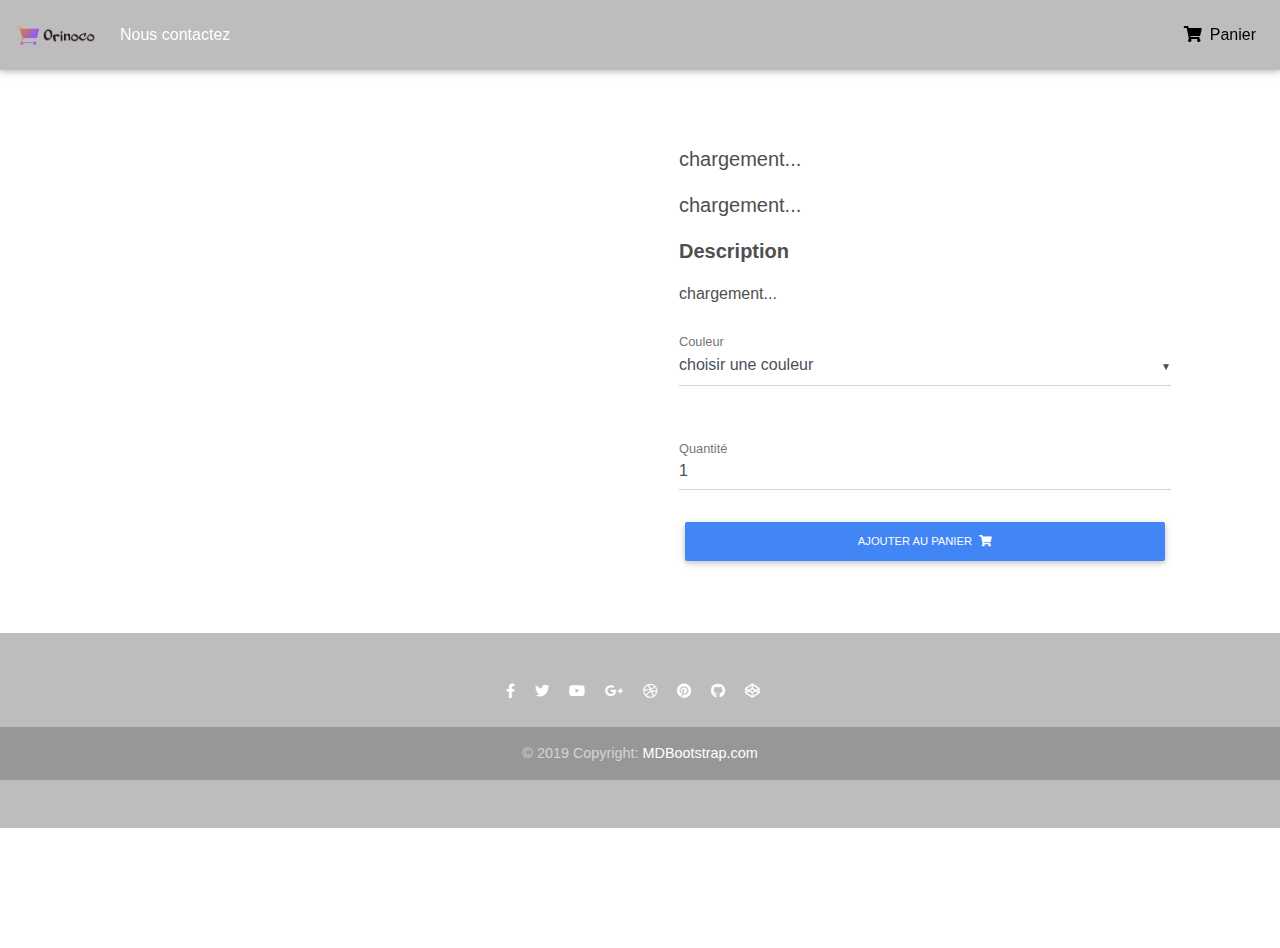
==== article.html @ 6c873556 "oriteddy jusqu'a page de confirmation" ====
<!doctype html>
<html lang="fr">

<head>
    <!-- Required meta tags -->
    <meta charset="utf-8">
    <meta name="viewport" content="width=device-width, initial-scale=1, shrink-to-fit=no">

    <!-- AJOUTER CES ELEMENTS SUR CHAQUE PAGE POUR UTILISER LA LIBRAIRIE -->
    <!-- Font Awesome -->
    <link rel="stylesheet" href="https://use.fontawesome.com/releases/v5.8.2/css/all.css">
    <!-- Bootstrap core CSS -->
    <link href="./src/css/bootstrap.min.css" rel="stylesheet">
    <!-- Material Design Bootstrap -->
    <link href="./src/css/mdb.min.css" rel="stylesheet">
    <!-- FIN DES ELEMENTS A AJOUTER POUR UTILISER MDB -->


    <link rel="stylesheet" href="./src/css/app.css">

    <title> Oriteddy | Produit </title>
</head>

<body>
    <header>
        <nav class="navbar navbar-expand-lg navbar-light fixed-top scrolling-navbar">
            <a class="navbar-brand" href="index.html">
                <img src="./src/img/logo.png" alt="logo Orinoco" class="header-logo">
            </a>
            <button class="navbar-toggler" type="button" data-toggle="collapse" data-target="#navbarSupportedContent"
                aria-controls="navbarSupportedContent" aria-expanded="false" aria-label="Toggle navigation" action="checkout-page" method="get">
                <span class="navbar-toggler-icon"></span>
            </button>

            <div class="collapse navbar-collapse" id="navbarSupportedContent">
                <ul class="navbar-nav mr-auto">
                    <li class="nav-item">
                        <a class="nav-link text-white" href="#">Nous contactez</a>
                    </li>
                </ul>
                <ul class="navbar-nav nav-flex-icons">
                    <li class="nav-item">
                        <a class="nav-link waves-effect" href="checkout-page.html">
                            <span class="badge red z-depth-1 mr-1" id="nbArticles"></span>
                            <i class="fas fa-shopping-cart"></i>
                            <span class="clearfix d-none d-sm-inline-block"> Panier </span>
                        </a>
                    </li>
                </ul>
            </div>
        </nav>
    </header>

    <main role="main" class="mt-5 pt-4">

        <div class="container dark-grey-text mt-5">

            <!--Grid row-->
            <div class="row wow fadeIn">

                <!--Grid column-->
                <div class="col-md-6 mb-4 d-flex flex-column justify-content-center">

                    <img src="" class="img-fluid" alt="" id="img-url">

                </div>
                <!--Grid column-->

                <!--Grid column-->
                <div class="col-md-6 mb-4">

                    <!--Content-->
                    <div class="p-4">
                    
                        <p class="lead">
                            <span id="name">chargement...</span>
                        </p>

                        <p class="lead">
                            <span id="price">chargement...</span>
                        </p>

                        <p class="lead font-weight-bold">Description</p>

                        <p id="description">chargement...</p>

                        <form class="d-flex flex-column justify-content-left" id="articleForm">
                            <!-- Default input -->
                            <select id="list" name="color" class="mdb-select md-form" required minlength="1" maxlength="255">
                                <option value="" disabled selected>choisir une couleur</option>
                            </select>
                            <label class="mdb-main-label">Couleur</label>
                            <div class="md-form">
                                <input name="quantity" type="number" value="1" aria-label="Search" class="form-control" min="0"
                                    id="quantity" required>
                                <label for="quantity">Quantité</label>
                            </div>
                            <input id="product-id" name="id" type="hidden" required minlength="1">
                            <button id="bouton" class="btn btn-primary btn-md my-0 p" type="submit">
                                Ajouter au panier
                                <i class="fas fa-shopping-cart ml-1"></i>
                            </button>

                        </form>

                    </div>
                    <!--Content-->

                </div>
                <!--Grid column-->

            </div>
            <!--Grid row-->

        </div>
    </main>
    <footer class="page-footer text-center font-small mt-4 wow fadeIn">
        <!-- Social icons -->
        <div class="pb-4">
            <a href="https://www.facebook.com/mdbootstrap" target="_blank">
                <i class="fab fa-facebook-f mr-3"></i>
            </a>

            <a href="https://twitter.com/MDBootstrap" target="_blank">
                <i class="fab fa-twitter mr-3"></i>
            </a>

            <a href="https://www.youtube.com/watch?v=7MUISDJ5ZZ4" target="_blank">
                <i class="fab fa-youtube mr-3"></i>
            </a>

            <a href="https://plus.google.com/u/0/b/107863090883699620484" target="_blank">
                <i class="fab fa-google-plus-g mr-3"></i>
            </a>

            <a href="https://dribbble.com/mdbootstrap" target="_blank">
                <i class="fab fa-dribbble mr-3"></i>
            </a>

            <a href="https://pinterest.com/mdbootstrap" target="_blank">
                <i class="fab fa-pinterest mr-3"></i>
            </a>

            <a href="https://github.com/mdbootstrap/bootstrap-material-design" target="_blank">
                <i class="fab fa-github mr-3"></i>
            </a>

            <a href="http://codepen.io/mdbootstrap/" target="_blank">
                <i class="fab fa-codepen mr-3"></i>
            </a>
        </div>
        <!-- Social icons -->

        <!--Copyright-->
        <div class="footer-copyright py-3">
            © 2019 Copyright:
            <a href="https://mdbootstrap.com/education/bootstrap/" target="_blank"> MDBootstrap.com </a>
        </div>
        <!--/.Copyright-->

    </footer>

    <!-- AJOUTER CES ELEMENTS SUR CHAQUE PAGE POUR UTILISER LA LIBRAIRIE -->
    <!-- SCRIPTS -->
    <!-- JQuery -->
    <script type="text/javascript" src="./src/js/jquery.min.js"></script>
    <!-- Bootstrap tooltips -->
    <script type="text/javascript" src="./src/js/popper.min.js"></script>
    <!-- Bootstrap core JavaScript -->
    <script type="text/javascript" src="./src/js/bootstrap.min.js"></script>
    <!-- MDB core JavaScript -->
    <script type="text/javascript" src="./src/js/mdb.min.js"></script>
    <!-- FIN DES ELEMENTS A AJOUTER POUR UTILISER MDB -->

    <!-- <script type="text/javascript" src="./src/js/globale.js"></script> -->
    <script type="text/javascript" src="./src/js/globale.js"></script>
    <script type="text/javascript" src="./src/js/article.js"></script>

    <!-- Initializations -->
    <script type="text/javascript">
        // Animations initialization
        $(document).ready(function () {
            new WOW().init();
            $('.mdb-select').materialSelect();
        });

    </script>

</body>

</html>
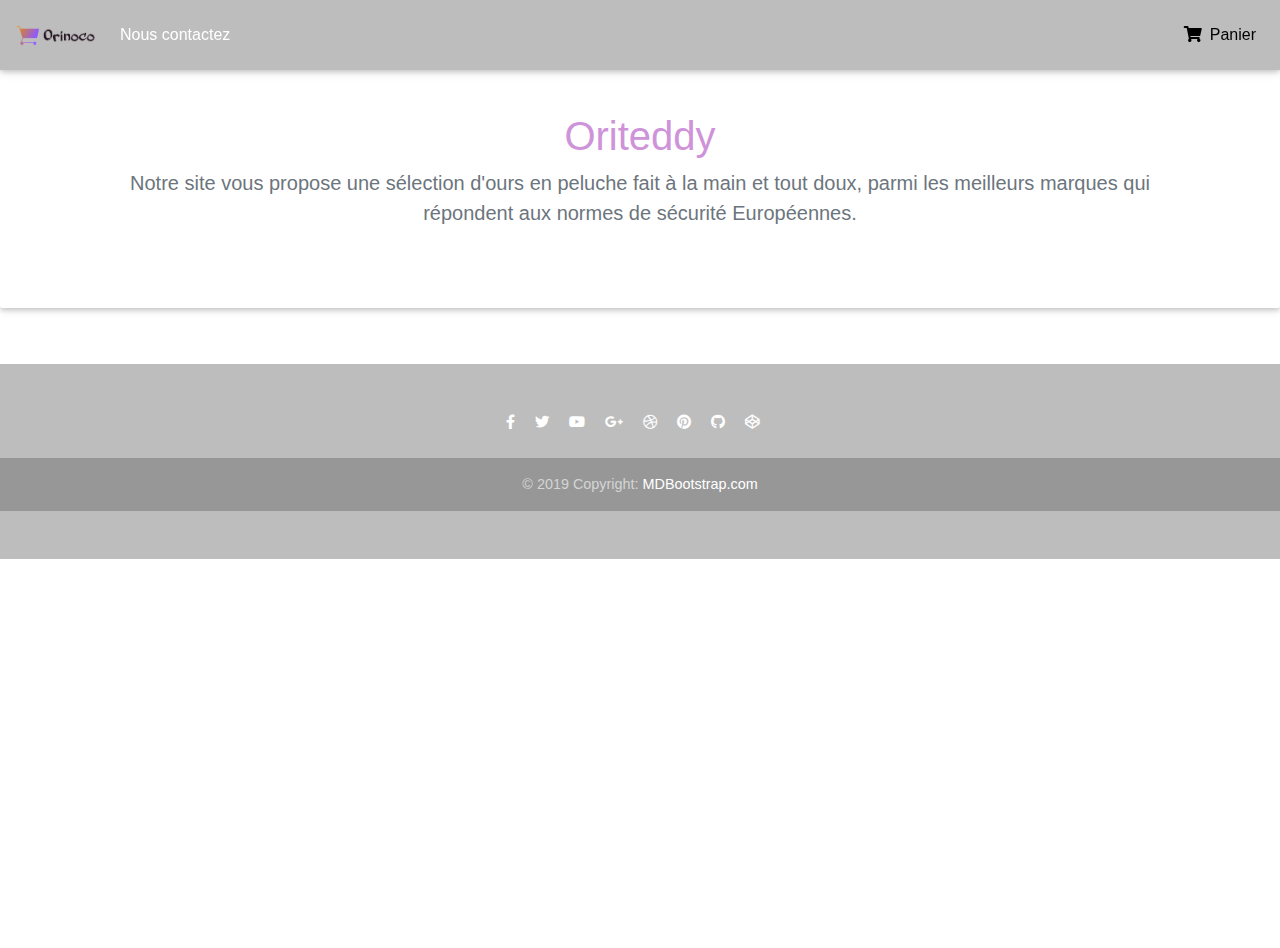
==== commit 235f0b1b: "ajout favicon" ====
--- a/article.html
+++ b/article.html
@@ -17,6 +17,7 @@
 
 
     <link rel="stylesheet" href="./src/css/app.css">
+    <link rel="shortcut icon" type="image/png" href="src/img/favicon.png">
 
     <title> Oriteddy | Produit </title>
 </head>
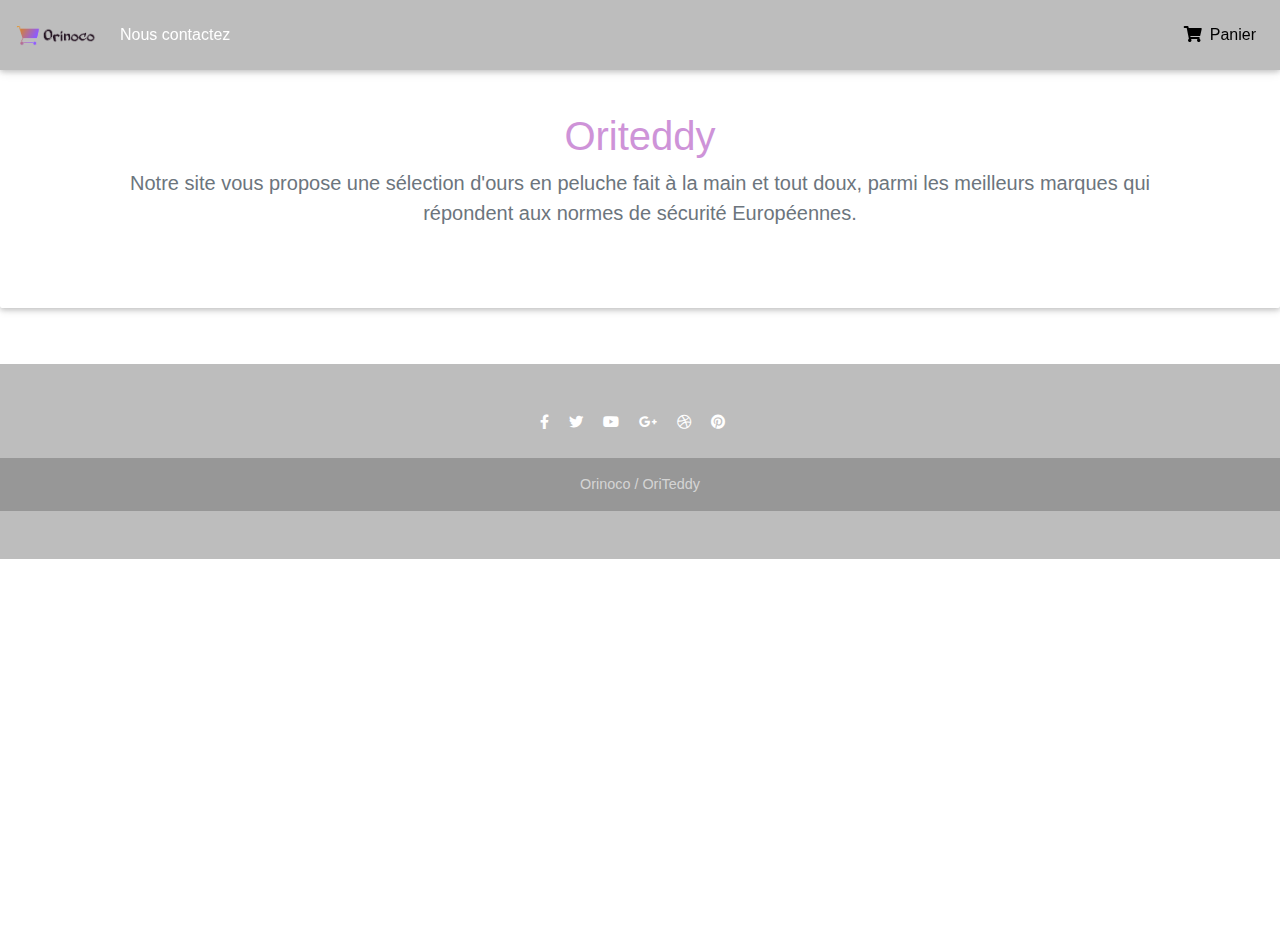
==== commit 70579343: "modification du footer" ====
--- a/article.html
+++ b/article.html
@@ -118,44 +118,35 @@
     <footer class="page-footer text-center font-small mt-4 wow fadeIn">
         <!-- Social icons -->
         <div class="pb-4">
-            <a href="https://www.facebook.com/mdbootstrap" target="_blank">
+            <a href="https://www.facebook.com" target="_blank">
                 <i class="fab fa-facebook-f mr-3"></i>
             </a>
 
-            <a href="https://twitter.com/MDBootstrap" target="_blank">
+            <a href="https://twitter.com" target="_blank">
                 <i class="fab fa-twitter mr-3"></i>
             </a>
 
-            <a href="https://www.youtube.com/watch?v=7MUISDJ5ZZ4" target="_blank">
+            <a href="https://www.youtube.com" target="_blank">
                 <i class="fab fa-youtube mr-3"></i>
             </a>
 
-            <a href="https://plus.google.com/u/0/b/107863090883699620484" target="_blank">
+            <a href="https://plus.google.com" target="_blank">
                 <i class="fab fa-google-plus-g mr-3"></i>
             </a>
 
-            <a href="https://dribbble.com/mdbootstrap" target="_blank">
+            <a href="https://dribbble.com" target="_blank">
                 <i class="fab fa-dribbble mr-3"></i>
             </a>
 
-            <a href="https://pinterest.com/mdbootstrap" target="_blank">
+            <a href="https://pinterest.com" target="_blank">
                 <i class="fab fa-pinterest mr-3"></i>
-            </a>
-
-            <a href="https://github.com/mdbootstrap/bootstrap-material-design" target="_blank">
-                <i class="fab fa-github mr-3"></i>
-            </a>
-
-            <a href="http://codepen.io/mdbootstrap/" target="_blank">
-                <i class="fab fa-codepen mr-3"></i>
             </a>
         </div>
         <!-- Social icons -->
 
         <!--Copyright-->
         <div class="footer-copyright py-3">
-            © 2019 Copyright:
-            <a href="https://mdbootstrap.com/education/bootstrap/" target="_blank"> MDBootstrap.com </a>
+            Orinoco / OriTeddy
         </div>
         <!--/.Copyright-->
 
